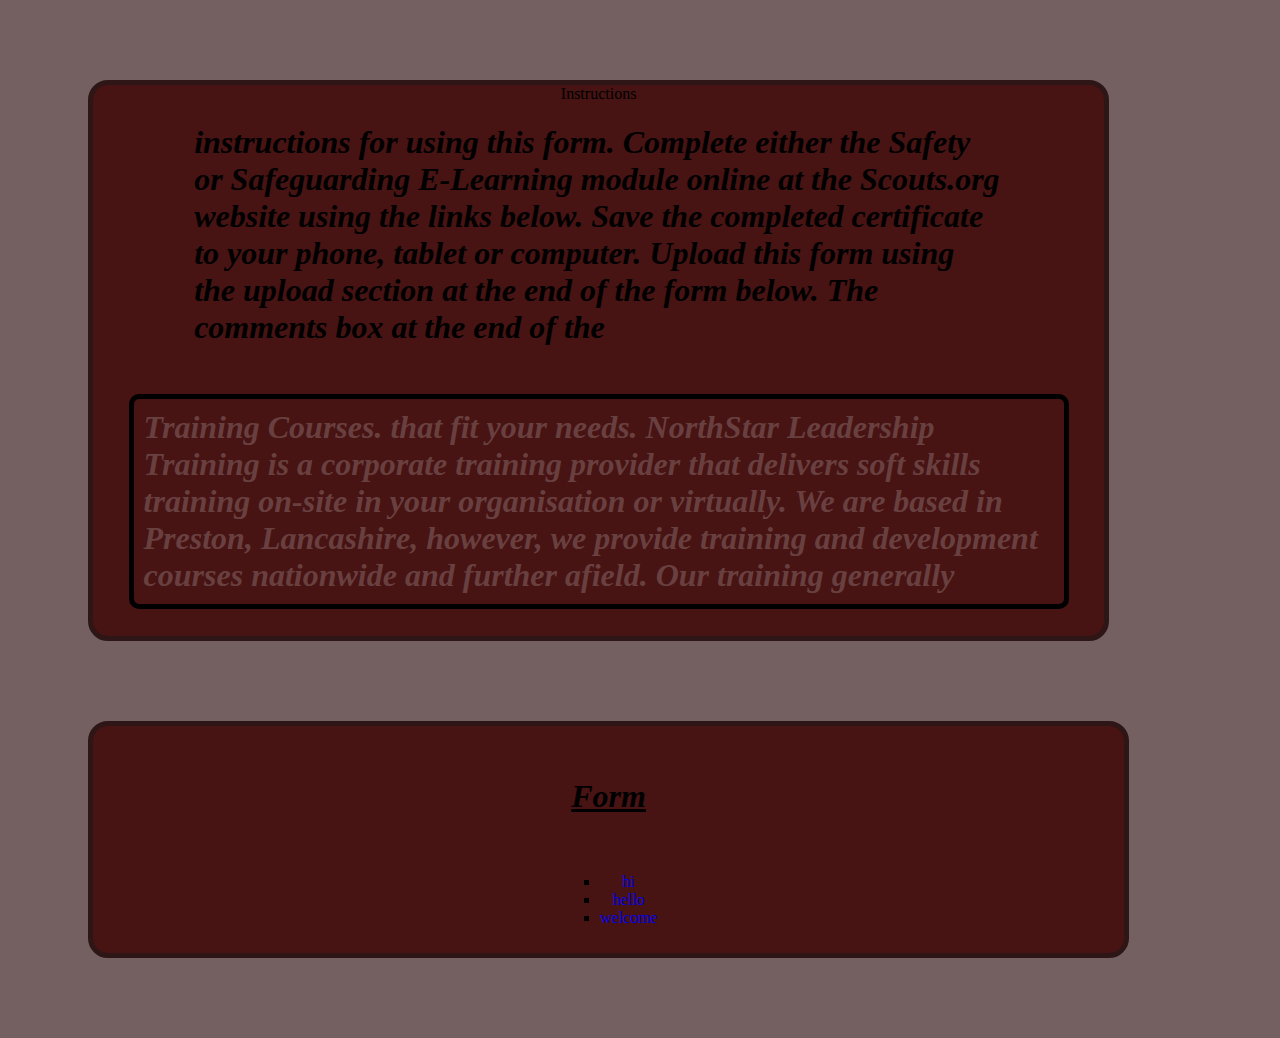
==== irfaan/index.html @ 967e9011 "first commit" ====
<!DOCTYPE html>
<html>
    <head>
        <title>sample</title>
        <link rel="stylesheet" type="text/css" href="css/style.css"
    </head>
    <body bgcolor=#746060>
        
        <div class="c1">
            <f1>Instructions</f1>
<h1>instructions for using this form. Complete either the Safety or Safeguarding E-Learning module online at the Scouts.org website using the links below. 
    Save the completed certificate to your phone, tablet or computer. 
    Upload this form using the upload section at the end of the form below. 
    The comments box at the end of the</h1>
    <h2>Training Courses. that fit your needs. NorthStar Leadership Training is a corporate training provider that delivers soft
         skills training on-site in your organisation or virtually. We are based in Preston, Lancashire,
         however, we provide training and development courses nationwide and further afield. Our training generally
    </h2>
</div>
    <div class="c2">
        <h3>Form</h3>
        <ul>
            <li><a href="#">hi</li></a>
            <li><a href="#">hello</li></a>
            <li><a href="#">welcome</li></a>
        </ul>
        </div>
    </body>
</html>
---- irfaan/css/style.css ----
h1{
    color:hsl(0, 0%, 0%);
    font-style:italic;
    font-size: xx-large;
    
    width: 80%;
    
    
}
h2{
    color:rgb(105, 64, 64);
    font-style: italic;
    font-size: xx-large;
    font-weight: bolder;
    font-family:'Brush Script MT', cursive;;
     border:5px hsl(0, 0%, 0%)solid ;
    width: 90%;
    border-radius: 10px;
    padding: 10px  ;
}
h3{
    color:rgb(0, 0, 0);
    font-style:italic;
    font-size: xx-large;
   
    display: flex;
    justify-content: center;
    width: 35%;
    text-decoration: underline #000000;
    border-radius: 10px;
    padding: 10px  ;
}
.c1{
    font-family: comic sans ms;
    margin: 80px;
    width: 80%;
     display: flex;
     flex-direction: column;
     justify-content: center;
     align-items: center;
     background-color: rgb(71, 19, 19);
     border: 5px rgb(46, 22, 22)solid;
     border-radius: 20px;
     text-decoration:solid;
}
.f1{
    font-size: xx-large;
    text-align: center;
    color:rgb(105, 64, 64);
    font-style:italic;
    font-size: xx-large;
    text-decoration: wavy;
}
.c2{
    font-family: comic sans ms;
    margin: 80px;
    width: 80%;
     display: flex;
     flex-direction: column;
     justify-content: center;
     align-items: center;
     background-color: rgb(71, 19, 19);
     border: 5px rgb(46, 22, 22)solid;
     border-radius: 20px;
     text-decoration:solid;
     text-align:center;
     padding: 10px;
   
   
}
a{
    text-decoration: none;
}
a:hover{
    color: rgb(1, 5, 5);
    
}
a:active{
    color: rgb(118, 118, 129);
}

.c2 ul{
    list-style:square;
}
.g1{
    padding-bottom: 20px;
    
}
.fg{
    padding-bottom: 30px;
    
}
.fg label{

   display:block;
}
.fg input[type="text"]{
    padding: 10px;
    width: 50%;
}
.is input[type="submit"]{
    color: rgb(59, 52, 52);
background-color: rgb(0, 0, 0);
padding: 5px;
border: none;

}
.si{
    border: 1px  #000000 solid;
 float: left;
 padding: 10px;
 box-sizing:content-box;
 justify-content: center;
 font-family: comic sans ms;
 margin: 5px center;
 width: 20%;
 display: flex;
 flex-direction: column;
 align-items: center;
 text-align: center;
 align-content: center;
 align-content: center;
}
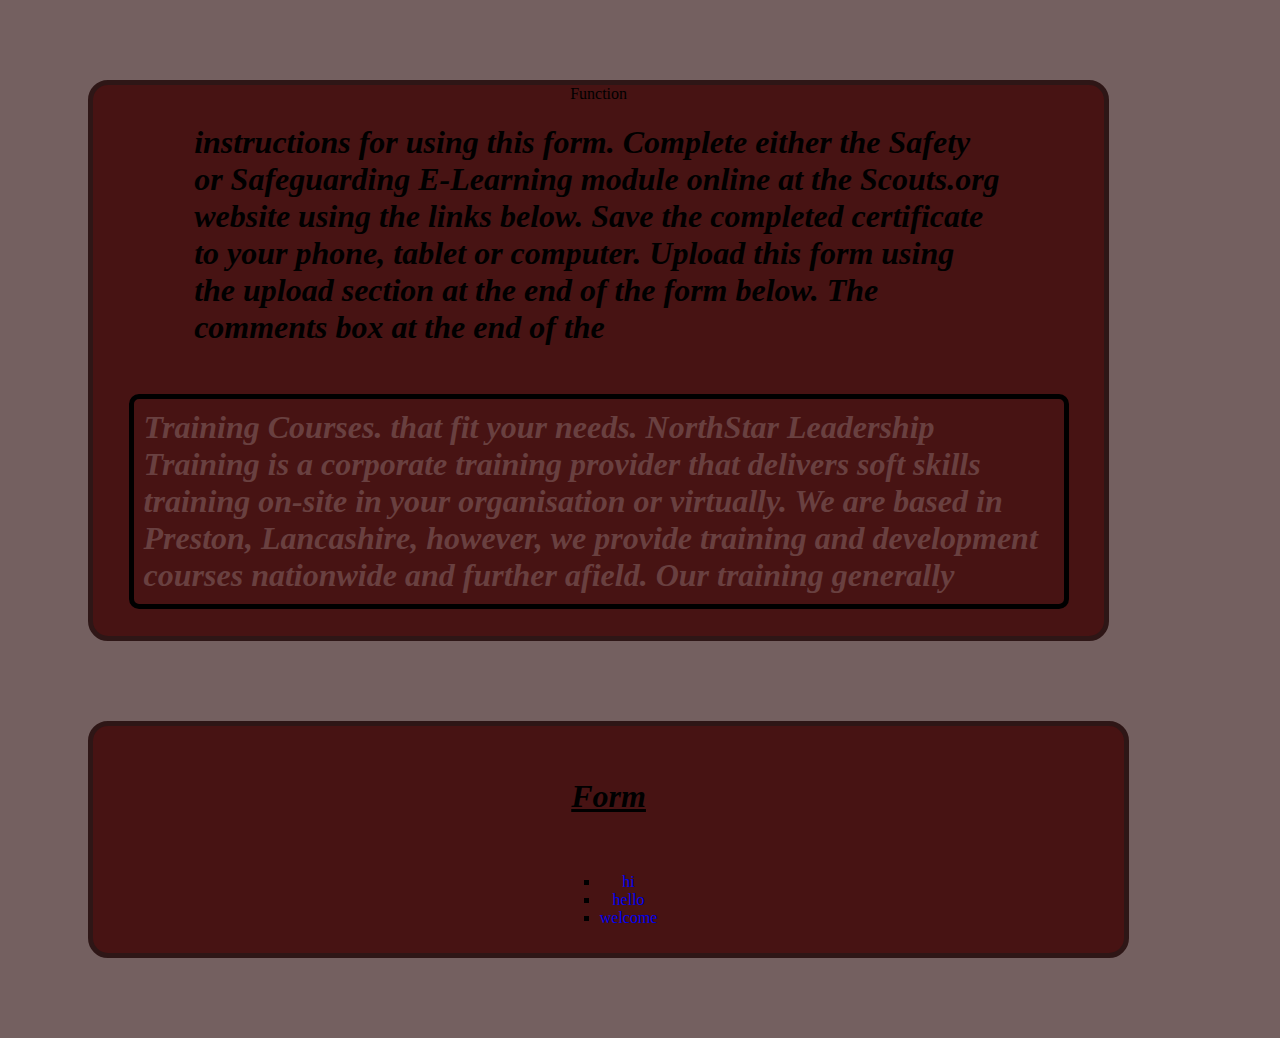
==== commit 1dce504f: "Update index.html" ====
--- a/irfaan/index.html
+++ b/irfaan/index.html
@@ -7,7 +7,7 @@
     <body bgcolor=#746060>
         
         <div class="c1">
-            <f1>Instructions</f1>
+            <f1>Function</f1>
 <h1>instructions for using this form. Complete either the Safety or Safeguarding E-Learning module online at the Scouts.org website using the links below. 
     Save the completed certificate to your phone, tablet or computer. 
     Upload this form using the upload section at the end of the form below. 
@@ -26,4 +26,4 @@
         </ul>
         </div>
     </body>
-</html>+</html>
